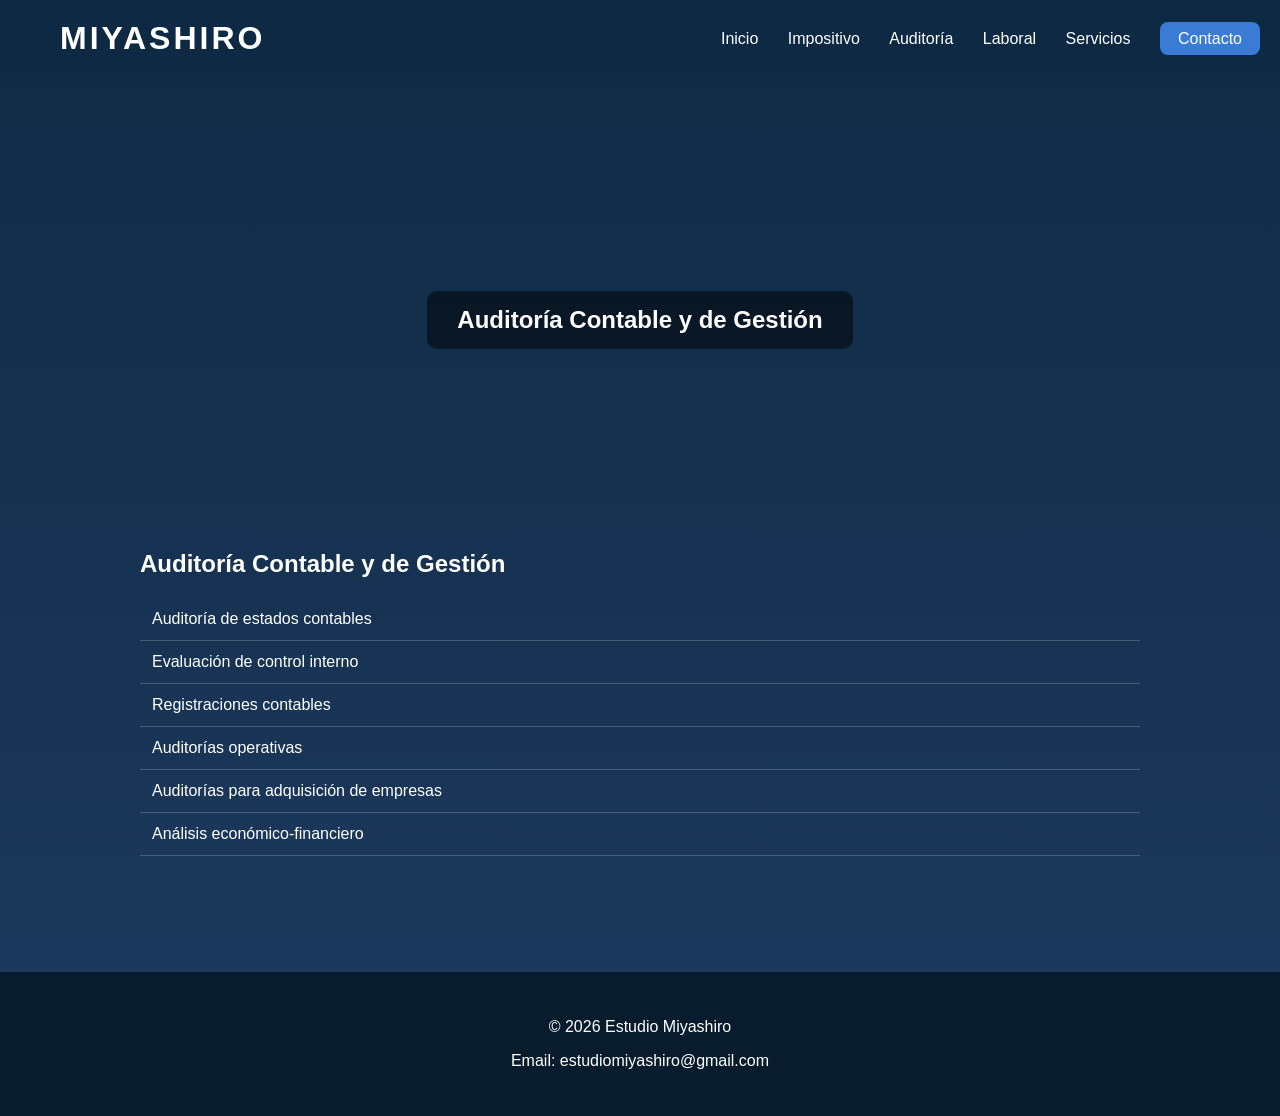
==== auditoria.html @ ed1cec2d "Add files via upload" ====
<!DOCTYPE html>
<html lang="es">
<head>
<meta charset="UTF-8">
<title>Auditoría - Miyashiro</title>
<link rel="stylesheet" href="estilos.css">
</head>

<body>

    <header class="header" id="navbar">
        <div class="nav-container">
    
            <h1 class="logo">MIYASHIRO</h1>
    
            <nav class="nav">
                <a href="index.html">Inicio</a>
                <a href="impositivo.html">Impositivo</a>
                <a href="auditoria.html">Auditoría</a>
                <a href="laboral.html">Laboral</a>
                <a href="servicios.html">Servicios</a>
                <a href="contacto.html" class="btn-nav">Contacto</a>
            </nav>
    
        </div>
    </header>

<section class="hero-interno" style="background-image: url('https://images.unsplash.com/photo-1450101499163-c8848c66ca85');">
    <h2>Auditoría Contable y de Gestión</h2>
</section>

<section class="container">
    <h2>Auditoría Contable y de Gestión</h2>

    <ul class="lista">
        <li>Auditoría de estados contables</li>
        <li>Evaluación de control interno</li>
        <li>Registraciones contables</li>
        <li>Auditorías operativas</li>
        <li>Auditorías para adquisición de empresas</li>
        <li>Análisis económico-financiero</li>
    </ul>
</section>
<footer>
    <p>© 2026 Estudio Miyashiro</p>
    <p>Email: estudiomiyashiro@gmail.com</p>
</footer>


</body>
</html>
---- estilos.css ----
body {
    margin: 0;
    font-family: 'Segoe UI', sans-serif;
    background: linear-gradient(180deg, #0f2a44, #1e3a5f);
    color: white;
}

/* NAVBAR BASE */
.header {
    position: fixed;
    top: 0;
    width: 100%;
    display: flex;
    justify-content: space-between;
    align-items: center;
    padding: 15px 20px;
    background: rgba(15, 42, 68, 0.4);
    backdrop-filter: blur(12px);
    transition: 0.4s;
    z-index: 1000;
}

/* CONTENEDOR CENTRADO */
.nav-container {
    max-width: 1200px;
    margin: auto;
    width: 100%;
    display: flex;
    justify-content: space-between;
    align-items: center;
}

/* CUANDO HACES SCROLL */
.header.scrolled {
    background: rgba(10, 30, 50, 0.95);
    box-shadow: 0 4px 20px rgba(0,0,0,0.3);
}

/* LOGO */
.logo {
    color: white;
    margin: 0;
    letter-spacing: 3px;
    font-weight: bold;
}

/* NAV */
.nav a {
    position: relative;
    color: white;
    margin-left: 25px;
    text-decoration: none;
    font-weight: 500;
    transition: 0.3s;
}

/* HOVER */
.nav a:hover {
    color: #a8cfff;
    transform: translateY(-2px);
}

/* LINEA ANIMADA */
.nav a::after {
    content: "";
    position: absolute;
    width: 0%;
    height: 2px;
    background: #3a7bd5;
    left: 0;
    bottom: -5px;
    transition: 0.3s;
}

.nav a:hover::after {
    width: 100%;
}

/* BOTON CONTACTO */
.btn-nav {
    background: #3a7bd5;
    padding: 8px 18px;
    border-radius: 8px;
}

.btn-nav:hover {
    background: #2a5ca0;
    color: white;
}

/* ESPACIO PARA EL HEADER */
body {
    padding-top: 90px;
}

/* HERO */
.hero {
    height: 100vh;
    background: url("https://images.unsplash.com/photo-1454165804606-c3d57bc86b40") center/cover;
    display: flex;
    align-items: center;
    justify-content: center;
}

.hero-content {
    background: rgba(0,0,0,0.5);
    padding: 40px;
    border-radius: 15px;
    text-align: center;
}

.btn {
    display: inline-block;
    margin-top: 20px;
    padding: 12px 25px;
    background: #3a7bd5;
    border-radius: 8px;
    text-decoration: none;
    color: white;
    transition: 0.3s;
}

.btn:hover {
    background: #2a5ca0;
}

/* SERVICIOS */
#servicios {
    padding: 80px 20px;
    text-align: center;
}

.cards {
    display: flex;
    gap: 20px;
    justify-content: center;
}

.card {
    background: rgba(255,255,255,0.1);
    padding: 40px;
    border-radius: 15px;
    backdrop-filter: blur(8px);
    text-decoration: none;
    color: white;
    transition: 0.3s;
}

.card:hover {
    transform: translateY(-10px) scale(1.05);
    background: rgba(255,255,255,0.2);
}

/* DETALLE */
.detalle {
    padding: 60px 40px;
}

.detalle ul {
    list-style: none;
    padding: 0;
}

.detalle li {
    padding: 10px;
    border-bottom: 1px solid rgba(255,255,255,0.2);
}

.oscuro {
    background: rgba(0,0,0,0.2);
}

/* CONTACTO */
#contacto {
    text-align: center;
    padding: 80px;
}
.header {
    background: rgba(15,42,68,0.9);
    color: white;
    padding: 20px;
}

.container {
    max-width: 1000px;
    margin: auto;
    padding: 60px 20px;
}

.lista {
    list-style: none;
    padding: 0;
}

.lista li {
    padding: 12px;
    border-bottom: 1px solid rgba(255,255,255,0.2);
}
section {
    scroll-margin-top: 100px;
}
html {
    scroll-behavior: smooth;
}
section {
    padding-top: 80px;
}
/* CONTACTO */
.contacto {
    text-align: center;
}

/* FORMULARIO */
.formulario {
    max-width: 500px;
    margin: auto;
    display: flex;
    flex-direction: column;
    gap: 15px;
    margin-top: 30px;
}

.formulario input,
.formulario textarea,
.formulario select {
    padding: 12px;
    border-radius: 8px;
    border: none;
    outline: none;
    font-size: 14px;
}

.formulario textarea {
    resize: none;
}

.formulario button {
    padding: 12px;
    border: none;
    background: #3a7bd5;
    color: white;
    border-radius: 8px;
    cursor: pointer;
    transition: 0.3s;
}

.formulario button:hover {
    background: #2a5ca0;
}
/* HERO INTERNO (para cada página) */
.hero-interno {
    height: 300px;
    display: flex;
    align-items: center;
    justify-content: center;
    text-align: center;
    background-size: cover;
    background-position: center;
}

.hero-interno h2 {
    background: rgba(0,0,0,0.5);
    padding: 15px 30px;
    border-radius: 10px;
}

/* parte de abajo de las paginas */
footer {
    background: #081c2e;
    color: white;
    text-align: center;
    padding: 30px;
    margin-top: 40px;
}
/* SECCION IMAGEN + TEXTO */
.imagen-texto {
    display: flex;
    align-items: center;
    gap: 30px;
    padding: 60px 40px;
}

.imagen-texto img {
    width: 50%;
    border-radius: 10px;
}

.imagen-texto div {
    width: 50%;
}

/* CTA FINAL */
.cta {
    text-align: center;
    padding: 80px 20px;
    background: rgba(255,255,255,0.05);
}
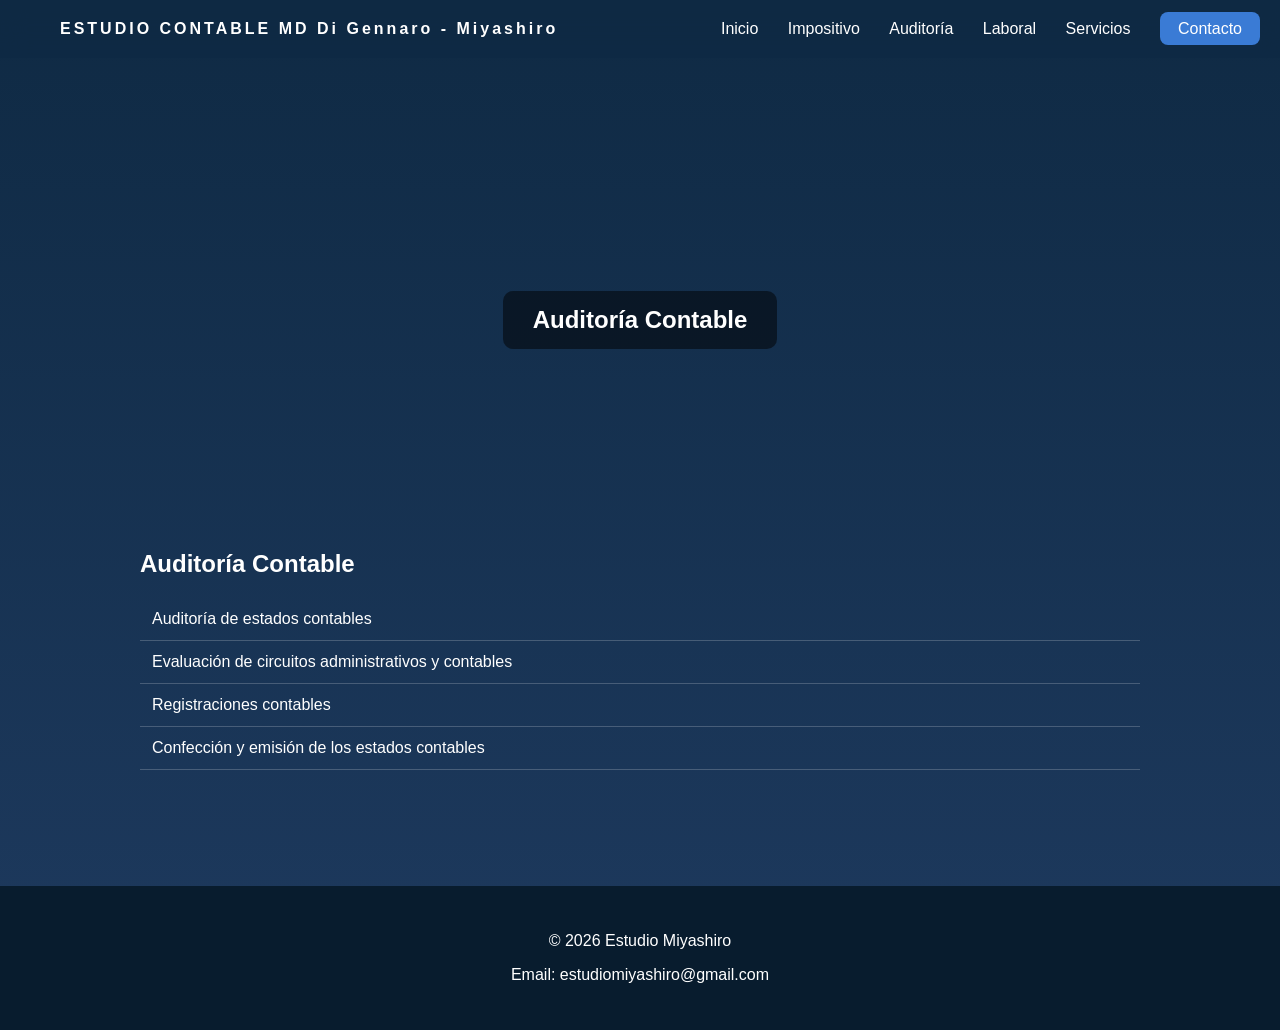
==== commit c592fc89: "Add files via upload" ====
--- a/auditoria.html
+++ b/auditoria.html
@@ -11,7 +11,10 @@
     <header class="header" id="navbar">
         <div class="nav-container">
     
-            <h1 class="logo">MIYASHIRO</h1>
+            <div class="logo">
+    <span class="titulo">ESTUDIO CONTABLE MD</span>
+    <span class="subtitulo">Di Gennaro - Miyashiro</span>
+</div>
     
             <nav class="nav">
                 <a href="index.html">Inicio</a>
@@ -25,20 +28,21 @@
         </div>
     </header>
 
+
+    
+
 <section class="hero-interno" style="background-image: url('https://images.unsplash.com/photo-1450101499163-c8848c66ca85');">
-    <h2>Auditoría Contable y de Gestión</h2>
+    <h2>Auditoría Contable</h2>
 </section>
 
 <section class="container">
-    <h2>Auditoría Contable y de Gestión</h2>
+    <h2>Auditoría Contable</h2>
 
     <ul class="lista">
         <li>Auditoría de estados contables</li>
-        <li>Evaluación de control interno</li>
+        <li>Evaluación de circuitos administrativos y contables</li>
         <li>Registraciones contables</li>
-        <li>Auditorías operativas</li>
-        <li>Auditorías para adquisición de empresas</li>
-        <li>Análisis económico-financiero</li>
+        <li>Confección y emisión de los estados contables</li>
     </ul>
 </section>
 <footer>
